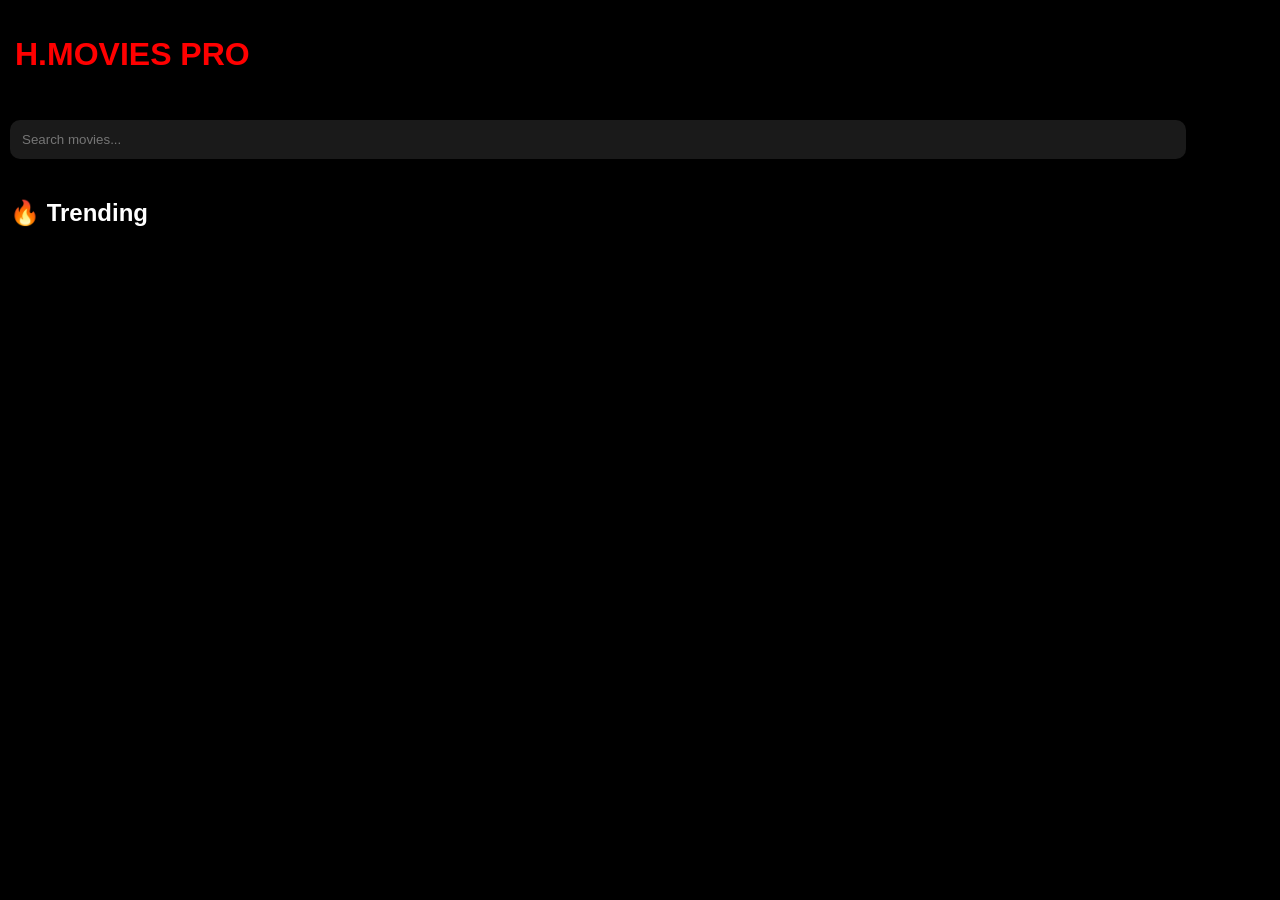
==== index.html @ cd788f1d "Update index.html" ====
<!DOCTYPE html>
<html lang="en">
<head>
<meta charset="UTF-8">
<meta name="viewport" content="width=device-width, initial-scale=1.0">
<title>H.MOVIES PRO</title>

<script async src="https://pagead2.googlesyndication.com/pagead/js/adsbygoogle.js?client=ca-pub-XXXXXXXX"
crossorigin="anonymous"></script>

<style>
body {
  margin:0;
  font-family: Arial, sans-serif;
  background:#000;
  color:#fff;
}

h1 {
  padding:15px;
  color: #ff0000;
}

.search {
  width:90%;
  margin:10px;
  padding:12px;
  border-radius:10px;
  border:none;
  background: #1a1a1a;
  color: #fff;
}

.grid {
  display:grid;
  grid-template-columns:repeat(2,1fr);
  gap:10px;
  padding:10px;
}

.movie {
  background:#111;
  border-radius:10px;
  overflow:hidden;
  text-align: center;
}

.movie img {
  width:100%;
  display: block;
  cursor: pointer;
}

.movie-title-box {
  background: #1a1a1a;
  padding: 8px 5px;
}

.movie h3 {
  margin: 0;
  font-size: 14px;
  white-space: nowrap;
  overflow: hidden;
  text-overflow: ellipsis;
}

.download-btn {
  background: #ff0000;
  color: white;
  border: none;
  width: 100%;
  padding: 12px;
  font-weight: bold;
  cursor: pointer;
  display: flex;
  align-items: center;
  justify-content: center;
}

.download-btn:active {
  background: #cc0000;
}
</style>

</head>
<body>

<h1>H.MOVIES PRO</h1>

<input class="search" placeholder="Search movies..." id="search">

<h2 style="padding:10px;">🔥 Trending</h2>

<div class="grid" id="movies"></div>

<script>

const API_KEY = "f409489a42d61f514484fa959f76fec7";
const IMG = "https://image.tmdb.org/t/p/w500";
const moviesDiv = document.getElementById("movies");
const searchInput = document.getElementById("search");

// Trending Movies
fetch(`https://api.themoviedb.org/3/trending/movie/day?api_key=${API_KEY}`)
.then(res => res.json())
.then(data => showMovies(data.results));

function showMovies(movies){
  moviesDiv.innerHTML = "";
  movies.forEach(movie => {
    const div = document.createElement("div");
    div.classList.add("movie");

    div.innerHTML = `
      <img src="${IMG + movie.poster_path}" onclick="openMovie(${movie.id})">
      <div class="movie-title-box">
        <h3>${movie.title}</h3>
      </div>
      <button class="download-btn" onclick="openBollyflix('${movie.title}')">
        📥 DOWNLOAD NOW
      </button>
    `;

    moviesDiv.appendChild(div);
  });
}

// Search
searchInput.addEventListener("keyup", () => {
  let q = searchInput.value;
  if(q.length > 2) {
    fetch(`https://api.themoviedb.org/3/search/movie?api_key=${API_KEY}&query=${q}`)
    .then(res => res.json())
    .then(data => showMovies(data.results));
  }
});

// Trailer
function openMovie(id){
  fetch(`https://api.themoviedb.org/3/movie/${id}/videos?api_key=${API_KEY}`)
  .then(res => res.json())
  .then(data => {
    let vid = data.results.find(v => v.type === "Trailer");
    if(vid){
      window.open(`https://www.youtube.com/watch?v=${vid.key}`);
    } else {
      alert("Trailer not available");
    }
  });
}

// 🔥 Bollyflix Direct Search Logic
function openBollyflix(title) {
  // Movie ka naam encode karke search query banayi
  const query = encodeURIComponent(title);
  
  // Bollyflix ka direct search link
  const bollyUrl = `https://bollyflix.law/?s=${query}`;
  
  window.open(bollyUrl, '_blank');
}

</script>

</body>
</html>
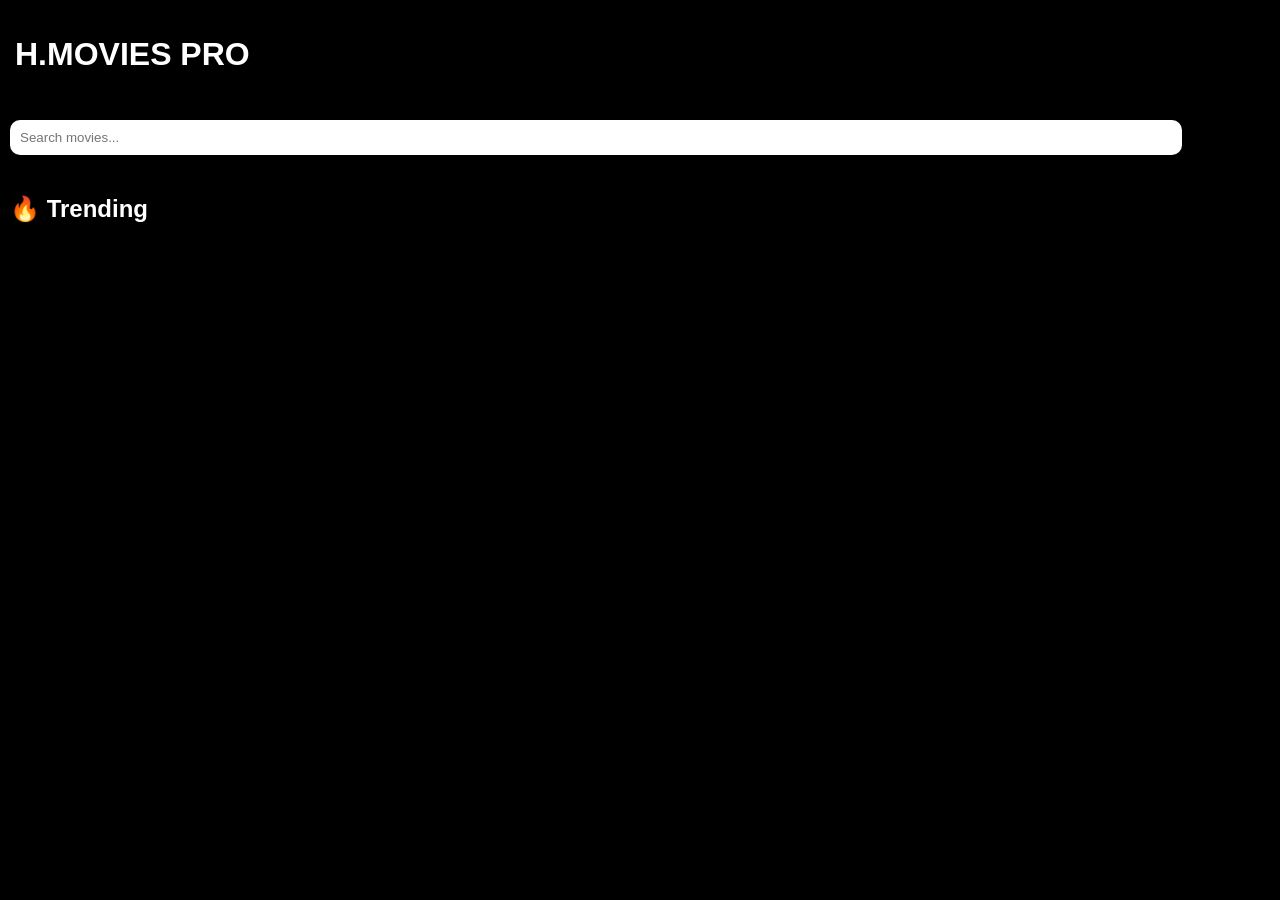
==== commit bc9e564d: "Update index.html" ====
--- a/index.html
+++ b/index.html
@@ -11,24 +11,21 @@
 <style>
 body {
   margin:0;
-  font-family: Arial, sans-serif;
+  font-family:Arial;
   background:#000;
   color:#fff;
 }
 
 h1 {
   padding:15px;
-  color: #ff0000;
 }
 
 .search {
   width:90%;
   margin:10px;
-  padding:12px;
+  padding:10px;
   border-radius:10px;
   border:none;
-  background: #1a1a1a;
-  color: #fff;
 }
 
 .grid {
@@ -42,43 +39,29 @@
   background:#111;
   border-radius:10px;
   overflow:hidden;
-  text-align: center;
+  cursor:pointer;
+  display: flex;
+  flex-direction: column;
 }
 
 .movie img {
   width:100%;
-  display: block;
-  cursor: pointer;
-}
-
-.movie-title-box {
-  background: #1a1a1a;
-  padding: 8px 5px;
 }
 
 .movie h3 {
-  margin: 0;
-  font-size: 14px;
-  white-space: nowrap;
-  overflow: hidden;
-  text-overflow: ellipsis;
+  padding:5px;
+  font-size:14px;
+  flex-grow: 1;
 }
 
 .download-btn {
   background: #ff0000;
   color: white;
   border: none;
-  width: 100%;
-  padding: 12px;
+  padding: 10px;
   font-weight: bold;
   cursor: pointer;
-  display: flex;
-  align-items: center;
-  justify-content: center;
-}
-
-.download-btn:active {
-  background: #cc0000;
+  border-radius: 0 0 10px 10px;
 }
 </style>
 
@@ -100,7 +83,7 @@
 const moviesDiv = document.getElementById("movies");
 const searchInput = document.getElementById("search");
 
-// Trending Movies
+// 🔥 Trending Load
 fetch(`https://api.themoviedb.org/3/trending/movie/day?api_key=${API_KEY}`)
 .then(res => res.json())
 .then(data => showMovies(data.results));
@@ -113,29 +96,23 @@
 
     div.innerHTML = `
       <img src="${IMG + movie.poster_path}" onclick="openMovie(${movie.id})">
-      <div class="movie-title-box">
-        <h3>${movie.title}</h3>
-      </div>
-      <button class="download-btn" onclick="openBollyflix('${movie.title}')">
-        📥 DOWNLOAD NOW
-      </button>
+      <h3>${movie.title}</h3>
+      <button class="download-btn" onclick="goToDownload('${movie.title}')">DOWNLOAD NOW</button>
     `;
 
     moviesDiv.appendChild(div);
   });
 }
 
-// Search
+// 🔍 Search
 searchInput.addEventListener("keyup", () => {
   let q = searchInput.value;
-  if(q.length > 2) {
-    fetch(`https://api.themoviedb.org/3/search/movie?api_key=${API_KEY}&query=${q}`)
-    .then(res => res.json())
-    .then(data => showMovies(data.results));
-  }
+  fetch(`https://api.themoviedb.org/3/search/movie?api_key=${API_KEY}&query=${q}`)
+  .then(res => res.json())
+  .then(data => showMovies(data.results));
 });
 
-// Trailer
+// 🎬 Trailer open
 function openMovie(id){
   fetch(`https://api.themoviedb.org/3/movie/${id}/videos?api_key=${API_KEY}`)
   .then(res => res.json())
@@ -149,15 +126,11 @@
   });
 }
 
-// 🔥 Bollyflix Direct Search Logic
-function openBollyflix(title) {
-  // Movie ka naam encode karke search query banayi
-  const query = encodeURIComponent(title);
-  
-  // Bollyflix ka direct search link
-  const bollyUrl = `https://bollyflix.law/?s=${query}`;
-  
-  window.open(bollyUrl, '_blank');
+// 📥 Bollyflix.moda Search Link
+function goToDownload(title) {
+  // Movie title ko search ke liye link banana
+  const searchUrl = `https://bollyflix.moda/?s=${encodeURIComponent(title)}`;
+  window.open(searchUrl, '_blank');
 }
 
 </script>
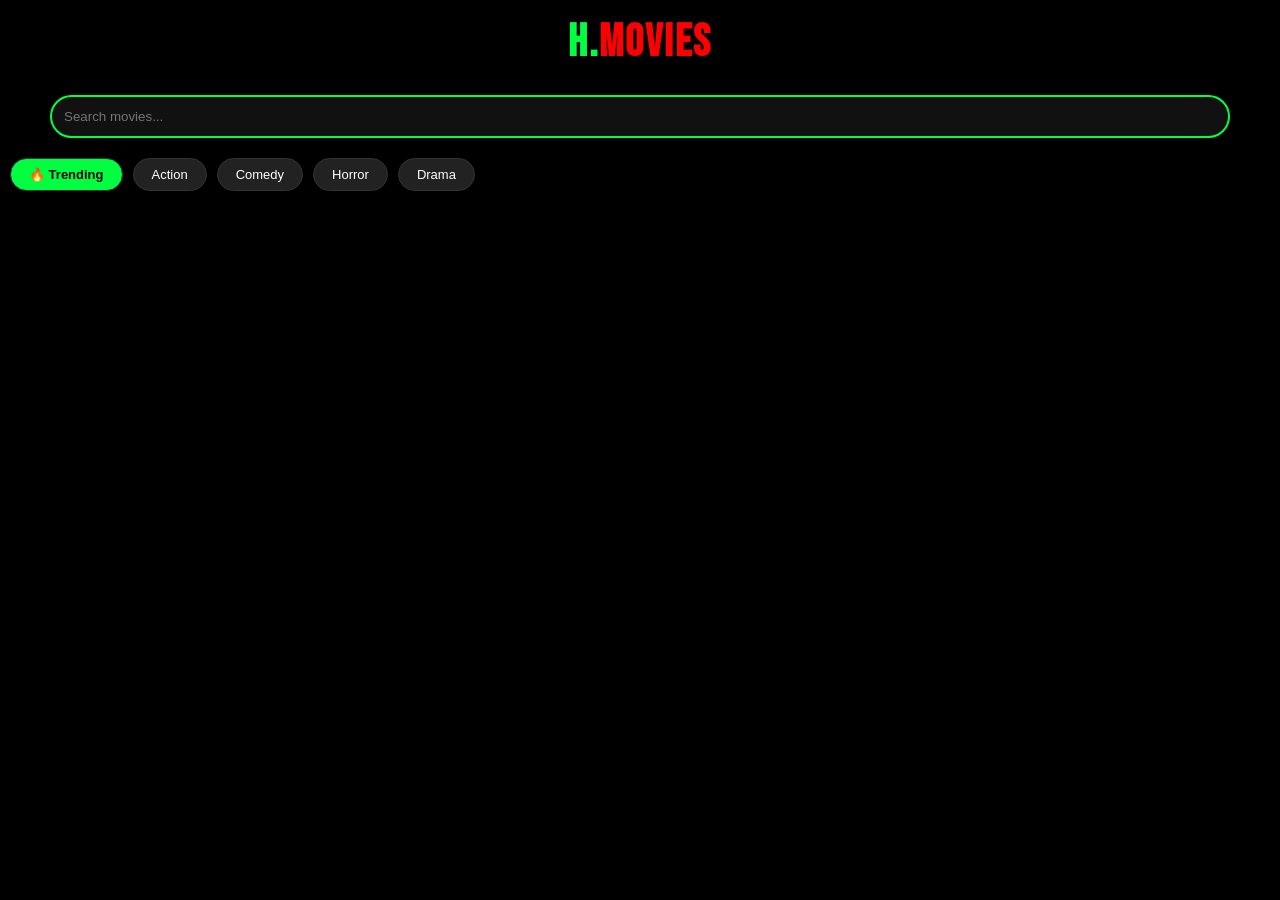
==== commit 839d459c: "Update index.html" ====
--- a/index.html
+++ b/index.html
@@ -3,76 +3,127 @@
 <head>
 <meta charset="UTF-8">
 <meta name="viewport" content="width=device-width, initial-scale=1.0">
-<title>H.MOVIES PRO</title>
-
-<script async src="https://pagead2.googlesyndication.com/pagead/js/adsbygoogle.js?client=ca-pub-XXXXXXXX"
-crossorigin="anonymous"></script>
+<title>H.MOVIES</title>
+
+<link href="https://fonts.googleapis.com/css2?family=Bebas+Neue&family=Poppins:wght@400;600&display=swap" rel="stylesheet">
 
 <style>
 body {
   margin:0;
-  font-family:Arial;
+  font-family: 'Poppins', sans-serif;
   background:#000;
   color:#fff;
 }
 
-h1 {
-  padding:15px;
-}
+/* Stylish Header */
+.header-title {
+  padding: 15px;
+  font-family: 'Bebas Neue', cursive;
+  font-size: 45px;
+  letter-spacing: 2px;
+  text-align: center;
+  margin: 0;
+}
+.header-title span.h { color: #00ff41; } /* Green */
+.header-title span.m { color: #ff0000; } /* Red */
 
 .search {
   width:90%;
-  margin:10px;
-  padding:10px;
-  border-radius:10px;
-  border:none;
+  margin:10px auto;
+  display: block;
+  padding:12px;
+  border-radius:25px;
+  border: 2px solid #00ff41;
+  background: #111;
+  color: #fff;
+  outline: none;
+}
+
+/* Category Buttons */
+.categories {
+  display: flex;
+  overflow-x: auto;
+  padding: 10px;
+  gap: 10px;
+  scrollbar-width: none;
+}
+.categories::-webkit-scrollbar { display: none; }
+
+.cat-btn {
+  background: #222;
+  color: #fff;
+  border: 1px solid #333;
+  padding: 8px 18px;
+  border-radius: 20px;
+  white-space: nowrap;
+  cursor: pointer;
+  font-size: 13px;
+}
+.cat-btn.active {
+  background: #00ff41;
+  color: #000;
+  font-weight: bold;
 }
 
 .grid {
   display:grid;
   grid-template-columns:repeat(2,1fr);
-  gap:10px;
+  gap:12px;
   padding:10px;
 }
 
 .movie {
   background:#111;
-  border-radius:10px;
+  border-radius:12px;
   overflow:hidden;
-  cursor:pointer;
+  border: 1px solid #222;
   display: flex;
   flex-direction: column;
 }
 
 .movie img {
   width:100%;
+  cursor: pointer;
 }
 
 .movie h3 {
-  padding:5px;
-  font-size:14px;
+  padding:8px;
+  font-size:13px;
+  margin: 0;
   flex-grow: 1;
+  text-align: center;
 }
 
 .download-btn {
   background: #ff0000;
   color: white;
   border: none;
-  padding: 10px;
+  padding: 12px;
   font-weight: bold;
   cursor: pointer;
-  border-radius: 0 0 10px 10px;
+  text-transform: uppercase;
+  font-size: 11px;
+}
+
+.download-btn:active {
+  background: #b30000;
 }
 </style>
 
 </head>
 <body>
 
-<h1>H.MOVIES PRO</h1>
+<h1 class="header-title"><span class="h">H.</span><span class="m">MOVIES</span></h1>
 
 <input class="search" placeholder="Search movies..." id="search">
 
-<h2 style="padding:10px;">🔥 Trending</h2>
+<div class="categories">
+  <button class="cat-btn active" onclick="loadMovies('trending')">🔥 Trending</button>
+  <button class="cat-btn" onclick="loadByCategory(28, this)">Action</button>
+  <button class="cat-btn" onclick="loadByCategory(35, this)">Comedy</button>
+  <button class="cat-btn" onclick="loadByCategory(27, this)">Horror</button>
+  <button class="cat-btn" onclick="loadByCategory(18, this)">Drama</button>
+</div>
 
 <div class="grid" id="movies"></div>
 
@@ -83,10 +134,24 @@
 const moviesDiv = document.getElementById("movies");
 const searchInput = document.getElementById("search");
 
-// 🔥 Trending Load
-fetch(`https://api.themoviedb.org/3/trending/movie/day?api_key=${API_KEY}`)
-.then(res => res.json())
-.then(data => showMovies(data.results));
+// Initial Load
+loadMovies('trending');
+
+function loadMovies(type) {
+  fetch(`https://api.themoviedb.org/3/trending/movie/day?api_key=${API_KEY}`)
+  .then(res => res.json())
+  .then(data => showMovies(data.results));
+}
+
+function loadByCategory(genreId, btn) {
+  // Update button UI
+  document.querySelectorAll('.cat-btn').forEach(b => b.classList.remove('active'));
+  btn.classList.add('active');
+
+  fetch(`https://api.themoviedb.org/3/discover/movie?api_key=${API_KEY}&with_genres=${genreId}`)
+  .then(res => res.json())
+  .then(data => showMovies(data.results));
+}
 
 function showMovies(movies){
   moviesDiv.innerHTML = "";
@@ -97,40 +162,36 @@
     div.innerHTML = `
       <img src="${IMG + movie.poster_path}" onclick="openMovie(${movie.id})">
       <h3>${movie.title}</h3>
-      <button class="download-btn" onclick="goToDownload('${movie.title}')">DOWNLOAD NOW</button>
+      <button class="download-btn" onclick="goToDownload('${movie.title}')">📥 DOWNLOAD NOW</button>
     `;
-
     moviesDiv.appendChild(div);
   });
 }
 
-// 🔍 Search
+// Search
 searchInput.addEventListener("keyup", () => {
   let q = searchInput.value;
-  fetch(`https://api.themoviedb.org/3/search/movie?api_key=${API_KEY}&query=${q}`)
-  .then(res => res.json())
-  .then(data => showMovies(data.results));
+  if(q.length > 2) {
+    fetch(`https://api.themoviedb.org/3/search/movie?api_key=${API_KEY}&query=${q}`)
+    .then(res => res.json())
+    .then(data => showMovies(data.results));
+  }
 });
 
-// 🎬 Trailer open
 function openMovie(id){
   fetch(`https://api.themoviedb.org/3/movie/${id}/videos?api_key=${API_KEY}`)
   .then(res => res.json())
   .then(data => {
     let vid = data.results.find(v => v.type === "Trailer");
-    if(vid){
-      window.open(`https://www.youtube.com/watch?v=${vid.key}`);
-    } else {
-      alert("Trailer not available");
-    }
+    if(vid) window.open(`https://www.youtube.com/watch?v=${vid.key}`);
+    else alert("Trailer not available");
   });
 }
 
-// 📥 Bollyflix.moda Search Link
 function goToDownload(title) {
-  // Movie title ko search ke liye link banana
-  const searchUrl = `https://bollyflix.moda/?s=${encodeURIComponent(title)}`;
-  window.open(searchUrl, '_blank');
+  const query = encodeURIComponent(title);
+  const targetUrl = `https://new7.hdhub4u.fo/?s=${query}`;
+  window.open(targetUrl, '_blank');
 }
 
 </script>
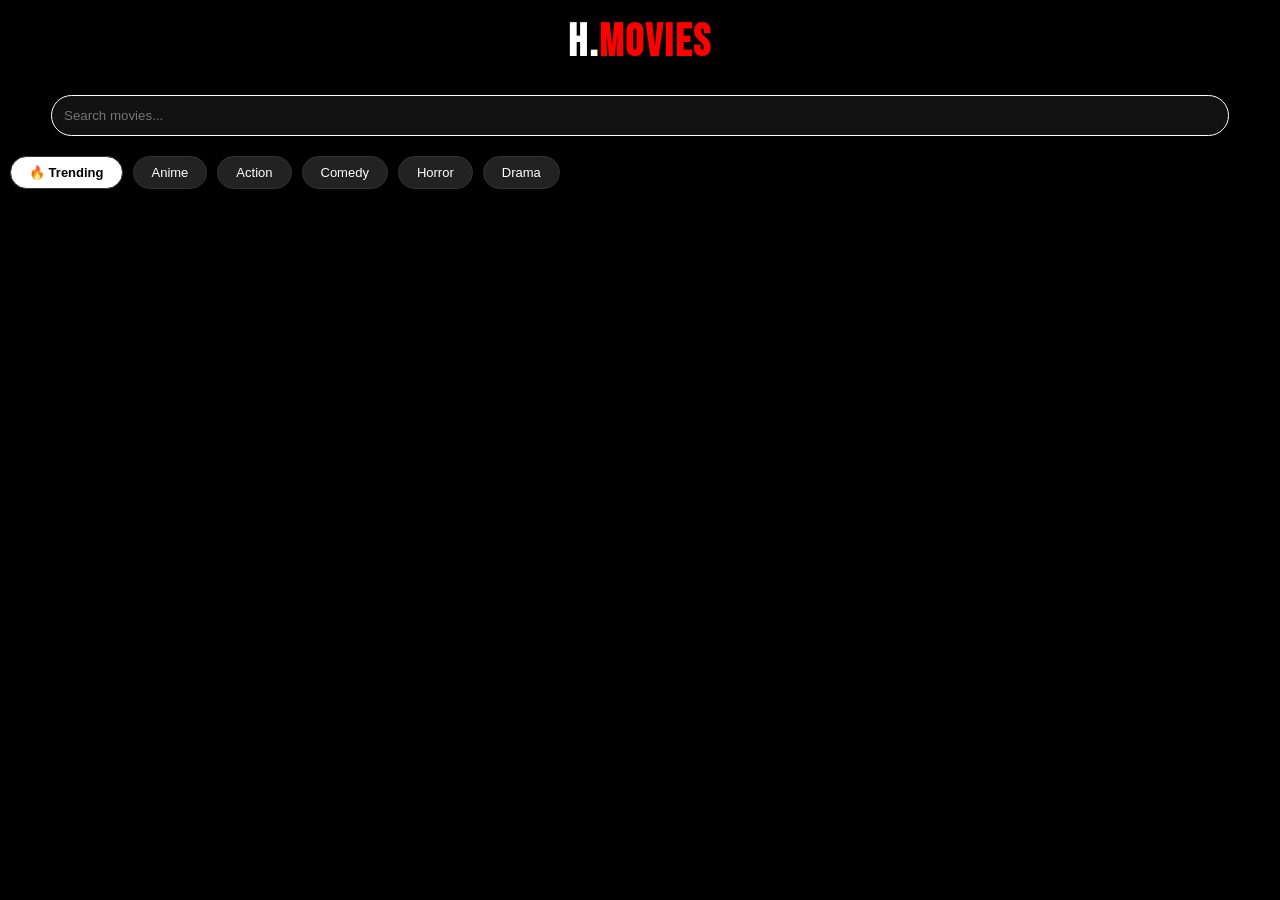
==== commit 31b09864: "Update index.html" ====
--- a/index.html
+++ b/index.html
@@ -24,7 +24,7 @@
   text-align: center;
   margin: 0;
 }
-.header-title span.h { color: #00ff41; } /* Green */
+.header-title span.h { color: #ffffff; } /* White */
 .header-title span.m { color: #ff0000; } /* Red */
 
 .search {
@@ -33,7 +33,7 @@
   display: block;
   padding:12px;
   border-radius:25px;
-  border: 2px solid #00ff41;
+  border: 1px solid #ffffff; /* White Border */
   background: #111;
   color: #fff;
   outline: none;
@@ -58,9 +58,10 @@
   white-space: nowrap;
   cursor: pointer;
   font-size: 13px;
+  transition: 0.3s;
 }
 .cat-btn.active {
-  background: #00ff41;
+  background: #ffffff; /* White active */
   color: #000;
   font-weight: bold;
 }
@@ -118,8 +119,8 @@
 <input class="search" placeholder="Search movies..." id="search">
 
 <div class="categories">
-  <button class="cat-btn active" onclick="loadMovies('trending')">🔥 Trending</button>
-  <button class="cat-btn" onclick="loadByCategory(28, this)">Action</button>
+  <button class="cat-btn active" onclick="loadMovies('trending', this)">🔥 Trending</button>
+  <button class="cat-btn" onclick="loadByCategory(16, this)">Anime</button> <button class="cat-btn" onclick="loadByCategory(28, this)">Action</button>
   <button class="cat-btn" onclick="loadByCategory(35, this)">Comedy</button>
   <button class="cat-btn" onclick="loadByCategory(27, this)">Horror</button>
   <button class="cat-btn" onclick="loadByCategory(18, this)">Drama</button>
@@ -135,16 +136,19 @@
 const searchInput = document.getElementById("search");
 
 // Initial Load
-loadMovies('trending');
-
-function loadMovies(type) {
+loadMovies('trending', document.querySelector('.cat-btn'));
+
+function loadMovies(type, btn) {
+  if(btn) {
+    document.querySelectorAll('.cat-btn').forEach(b => b.classList.remove('active'));
+    btn.classList.add('active');
+  }
   fetch(`https://api.themoviedb.org/3/trending/movie/day?api_key=${API_KEY}`)
   .then(res => res.json())
   .then(data => showMovies(data.results));
 }
 
 function loadByCategory(genreId, btn) {
-  // Update button UI
   document.querySelectorAll('.cat-btn').forEach(b => b.classList.remove('active'));
   btn.classList.add('active');
 
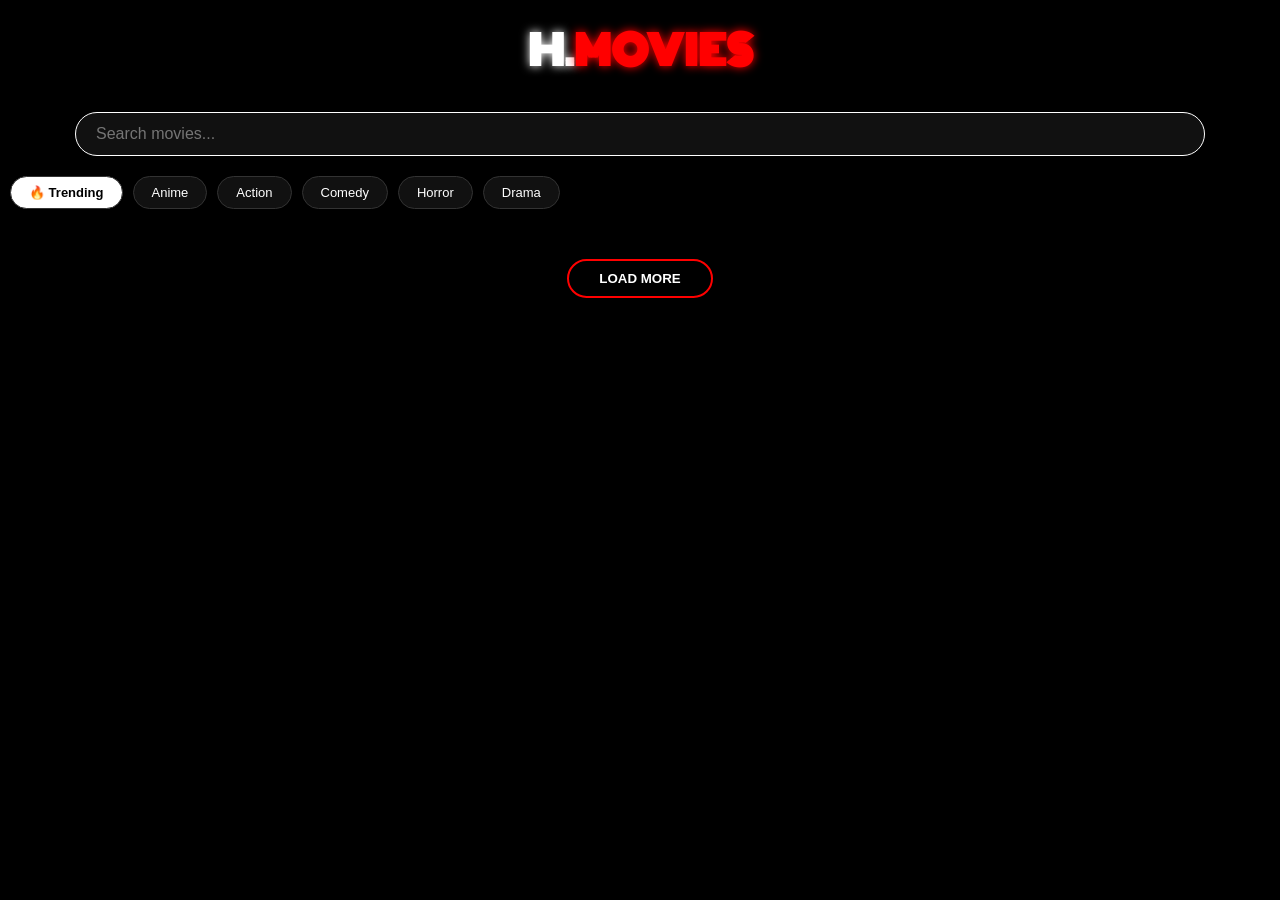
==== commit 3f4ee1fe: "Update index.html" ====
--- a/index.html
+++ b/index.html
@@ -5,7 +5,7 @@
 <meta name="viewport" content="width=device-width, initial-scale=1.0">
 <title>H.MOVIES</title>
 
-<link href="https://fonts.googleapis.com/css2?family=Bebas+Neue&family=Poppins:wght@400;600&display=swap" rel="stylesheet">
+<link href="https://fonts.googleapis.com/css2?family=Monoton&family=Poppins:wght@400;600&display=swap" rel="stylesheet">
 
 <style>
 body {
@@ -15,28 +15,29 @@
   color:#fff;
 }
 
-/* Stylish Header */
+/* Stylish Neon Header */
 .header-title {
-  padding: 15px;
-  font-family: 'Bebas Neue', cursive;
-  font-size: 45px;
-  letter-spacing: 2px;
+  padding: 20px 10px;
+  font-family: 'Monoton', cursive;
+  font-size: 40px;
   text-align: center;
   margin: 0;
-}
-.header-title span.h { color: #ffffff; } /* White */
-.header-title span.m { color: #ff0000; } /* Red */
+  text-transform: uppercase;
+}
+.header-title span.h { color: #ffffff; text-shadow: 0 0 10px #fff; } 
+.header-title span.m { color: #ff0000; text-shadow: 0 0 10px #ff0000; }
 
 .search {
-  width:90%;
+  width:85%;
   margin:10px auto;
   display: block;
-  padding:12px;
-  border-radius:25px;
-  border: 1px solid #ffffff; /* White Border */
+  padding:12px 20px;
+  border-radius:30px;
+  border: 1px solid #ffffff;
   background: #111;
   color: #fff;
   outline: none;
+  font-size: 16px;
 }
 
 /* Category Buttons */
@@ -50,7 +51,7 @@
 .categories::-webkit-scrollbar { display: none; }
 
 .cat-btn {
-  background: #222;
+  background: #111;
   color: #fff;
   border: 1px solid #333;
   padding: 8px 18px;
@@ -61,7 +62,7 @@
   transition: 0.3s;
 }
 .cat-btn.active {
-  background: #ffffff; /* White active */
+  background: #ffffff;
   color: #000;
   font-weight: bold;
 }
@@ -93,6 +94,7 @@
   margin: 0;
   flex-grow: 1;
   text-align: center;
+  font-weight: 400;
 }
 
 .download-btn {
@@ -102,12 +104,26 @@
   padding: 12px;
   font-weight: bold;
   cursor: pointer;
-  text-transform: uppercase;
   font-size: 11px;
 }
 
-.download-btn:active {
-  background: #b30000;
+/* Load More Button */
+.load-more-container {
+  text-align: center;
+  padding: 20px;
+}
+.load-more-btn {
+  background: transparent;
+  color: #fff;
+  border: 2px solid #ff0000;
+  padding: 10px 30px;
+  border-radius: 25px;
+  font-weight: bold;
+  cursor: pointer;
+  transition: 0.3s;
+}
+.load-more-btn:hover {
+  background: #ff0000;
 }
 </style>
 
@@ -119,8 +135,9 @@
 <input class="search" placeholder="Search movies..." id="search">
 
 <div class="categories">
-  <button class="cat-btn active" onclick="loadMovies('trending', this)">🔥 Trending</button>
-  <button class="cat-btn" onclick="loadByCategory(16, this)">Anime</button> <button class="cat-btn" onclick="loadByCategory(28, this)">Action</button>
+  <button class="cat-btn active" id="btn-trending" onclick="loadMovies('trending', this)">🔥 Trending</button>
+  <button class="cat-btn" onclick="loadByCategory(16, this)">Anime</button>
+  <button class="cat-btn" onclick="loadByCategory(28, this)">Action</button>
   <button class="cat-btn" onclick="loadByCategory(35, this)">Comedy</button>
   <button class="cat-btn" onclick="loadByCategory(27, this)">Horror</button>
   <button class="cat-btn" onclick="loadByCategory(18, this)">Drama</button>
@@ -128,6 +145,10 @@
 
 <div class="grid" id="movies"></div>
 
+<div class="load-more-container">
+  <button class="load-more-btn" id="loadMore" onclick="loadMoreMovies()">LOAD MORE</button>
+</div>
+
 <script>
 
 const API_KEY = "f409489a42d61f514484fa959f76fec7";
@@ -135,31 +156,56 @@
 const moviesDiv = document.getElementById("movies");
 const searchInput = document.getElementById("search");
 
+let currentPage = 1;
+let currentGenre = null;
+let isSearch = false;
+
 // Initial Load
-loadMovies('trending', document.querySelector('.cat-btn'));
+loadMovies('trending');
 
 function loadMovies(type, btn) {
-  if(btn) {
-    document.querySelectorAll('.cat-btn').forEach(b => b.classList.remove('active'));
-    btn.classList.add('active');
+  currentPage = 1;
+  currentGenre = null;
+  isSearch = false;
+  if(btn) updateActiveBtn(btn);
+  
+  fetchMovies(`https://api.themoviedb.org/3/trending/movie/day?api_key=${API_KEY}&page=${currentPage}`, true);
+}
+
+function loadByCategory(genreId, btn) {
+  currentPage = 1;
+  currentGenre = genreId;
+  isSearch = false;
+  updateActiveBtn(btn);
+
+  fetchMovies(`https://api.themoviedb.org/3/discover/movie?api_key=${API_KEY}&with_genres=${genreId}&page=${currentPage}`, true);
+}
+
+function loadMoreMovies() {
+  currentPage++;
+  let url = currentGenre 
+    ? `https://api.themoviedb.org/3/discover/movie?api_key=${API_KEY}&with_genres=${currentGenre}&page=${currentPage}`
+    : `https://api.themoviedb.org/3/trending/movie/day?api_key=${API_KEY}&page=${currentPage}`;
+    
+  if(isSearch) {
+    url = `https://api.themoviedb.org/3/search/movie?api_key=${API_KEY}&query=${searchInput.value}&page=${currentPage}`;
   }
-  fetch(`https://api.themoviedb.org/3/trending/movie/day?api_key=${API_KEY}`)
+
+  fetchMovies(url, false);
+}
+
+function fetchMovies(url, clearGrid) {
+  fetch(url)
   .then(res => res.json())
-  .then(data => showMovies(data.results));
-}
-
-function loadByCategory(genreId, btn) {
-  document.querySelectorAll('.cat-btn').forEach(b => b.classList.remove('active'));
-  btn.classList.add('active');
-
-  fetch(`https://api.themoviedb.org/3/discover/movie?api_key=${API_KEY}&with_genres=${genreId}`)
-  .then(res => res.json())
-  .then(data => showMovies(data.results));
+  .then(data => {
+    if(clearGrid) moviesDiv.innerHTML = "";
+    showMovies(data.results);
+  });
 }
 
 function showMovies(movies){
-  moviesDiv.innerHTML = "";
   movies.forEach(movie => {
+    if(!movie.poster_path) return;
     const div = document.createElement("div");
     div.classList.add("movie");
 
@@ -172,13 +218,18 @@
   });
 }
 
+function updateActiveBtn(btn) {
+  document.querySelectorAll('.cat-btn').forEach(b => b.classList.remove('active'));
+  btn.classList.add('active');
+}
+
 // Search
 searchInput.addEventListener("keyup", () => {
   let q = searchInput.value;
   if(q.length > 2) {
-    fetch(`https://api.themoviedb.org/3/search/movie?api_key=${API_KEY}&query=${q}`)
-    .then(res => res.json())
-    .then(data => showMovies(data.results));
+    isSearch = true;
+    currentPage = 1;
+    fetchMovies(`https://api.themoviedb.org/3/search/movie?api_key=${API_KEY}&query=${q}&page=${currentPage}`, true);
   }
 });
 
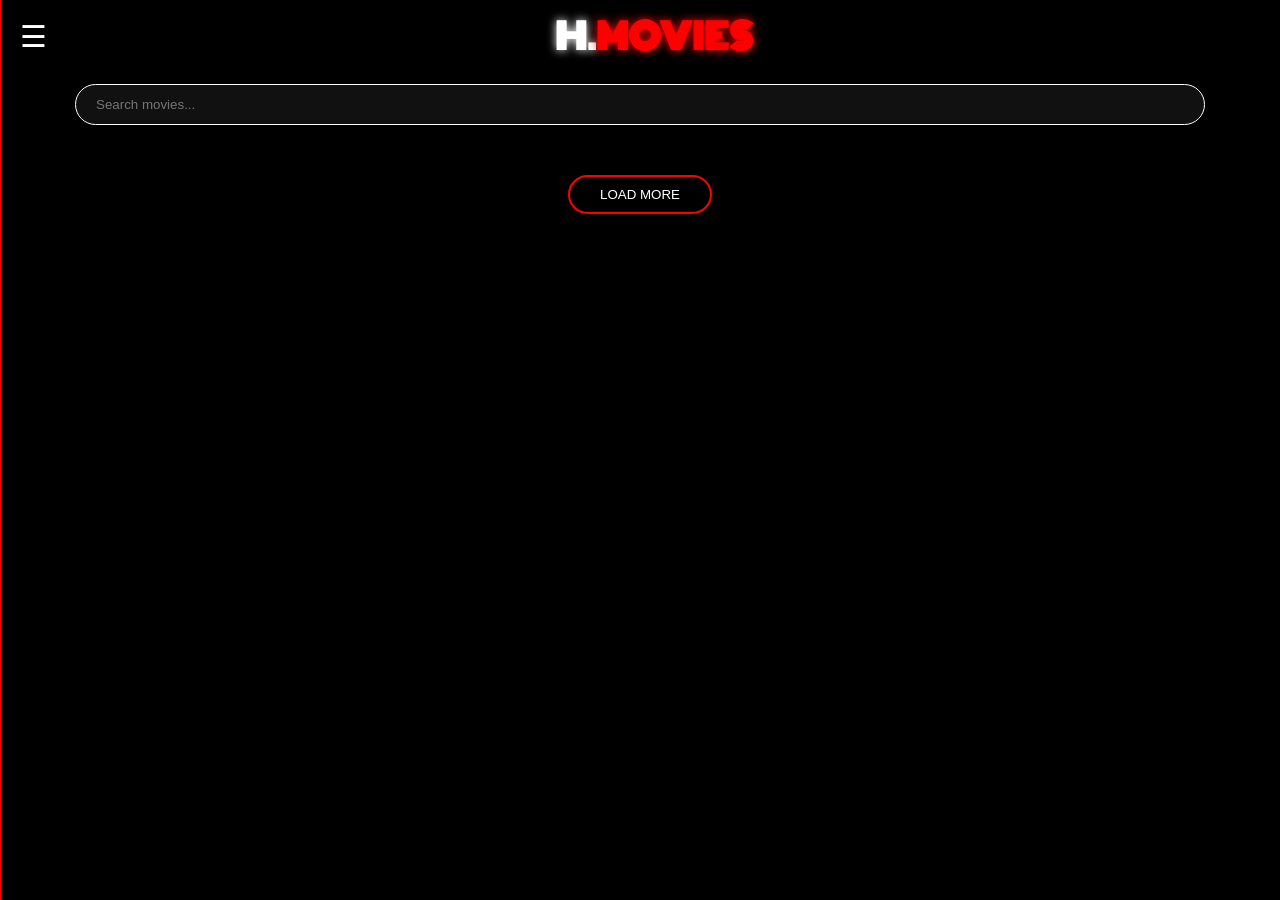
==== commit 0aa4f4cb: "Update index.html" ====
--- a/index.html
+++ b/index.html
@@ -13,13 +13,27 @@
   font-family: 'Poppins', sans-serif;
   background:#000;
   color:#fff;
-}
-
-/* Stylish Neon Header */
+  overflow-x: hidden;
+}
+
+/* Header & Menu Icon */
+.top-bar {
+  display: flex;
+  align-items: center;
+  padding: 10px 20px;
+  position: relative;
+}
+
+.menu-icon {
+  font-size: 30px;
+  cursor: pointer;
+  z-index: 1001;
+}
+
 .header-title {
-  padding: 20px 10px;
+  flex-grow: 1;
   font-family: 'Monoton', cursive;
-  font-size: 40px;
+  font-size: 35px;
   text-align: center;
   margin: 0;
   text-transform: uppercase;
@@ -27,6 +41,45 @@
 .header-title span.h { color: #ffffff; text-shadow: 0 0 10px #fff; } 
 .header-title span.m { color: #ff0000; text-shadow: 0 0 10px #ff0000; }
 
+/* Side Navigation Drawer */
+.sidebar {
+  height: 100%;
+  width: 0;
+  position: fixed;
+  z-index: 1000;
+  top: 0;
+  left: 0;
+  background-color: #111;
+  overflow-x: hidden;
+  transition: 0.5s;
+  padding-top: 80px;
+  border-right: 1px solid #ff0000;
+}
+
+.sidebar a {
+  padding: 15px 25px;
+  text-decoration: none;
+  font-size: 18px;
+  color: #fff;
+  display: block;
+  transition: 0.3s;
+  border-bottom: 1px solid #222;
+}
+
+.sidebar a:hover {
+  background: #ff0000;
+  color: white;
+}
+
+.sidebar .close-btn {
+  position: absolute;
+  top: 20px;
+  right: 25px;
+  font-size: 36px;
+  cursor: pointer;
+}
+
+/* Main Content Styles */
 .search {
   width:85%;
   margin:10px auto;
@@ -37,34 +90,6 @@
   background: #111;
   color: #fff;
   outline: none;
-  font-size: 16px;
-}
-
-/* Category Buttons */
-.categories {
-  display: flex;
-  overflow-x: auto;
-  padding: 10px;
-  gap: 10px;
-  scrollbar-width: none;
-}
-.categories::-webkit-scrollbar { display: none; }
-
-.cat-btn {
-  background: #111;
-  color: #fff;
-  border: 1px solid #333;
-  padding: 8px 18px;
-  border-radius: 20px;
-  white-space: nowrap;
-  cursor: pointer;
-  font-size: 13px;
-  transition: 0.3s;
-}
-.cat-btn.active {
-  background: #ffffff;
-  color: #000;
-  font-weight: bold;
 }
 
 .grid {
@@ -83,19 +108,8 @@
   flex-direction: column;
 }
 
-.movie img {
-  width:100%;
-  cursor: pointer;
-}
-
-.movie h3 {
-  padding:8px;
-  font-size:13px;
-  margin: 0;
-  flex-grow: 1;
-  text-align: center;
-  font-weight: 400;
-}
+.movie img { width:100%; cursor: pointer; }
+.movie h3 { padding:8px; font-size:13px; margin: 0; text-align: center; flex-grow: 1; }
 
 .download-btn {
   background: #ff0000;
@@ -107,50 +121,45 @@
   font-size: 11px;
 }
 
-/* Load More Button */
-.load-more-container {
-  text-align: center;
-  padding: 20px;
-}
+.load-more-container { text-align: center; padding: 20px; }
 .load-more-btn {
   background: transparent;
   color: #fff;
   border: 2px solid #ff0000;
   padding: 10px 30px;
   border-radius: 25px;
-  font-weight: bold;
-  cursor: pointer;
-  transition: 0.3s;
-}
-.load-more-btn:hover {
-  background: #ff0000;
+  cursor: pointer;
 }
 </style>
 
 </head>
 <body>
 
-<h1 class="header-title"><span class="h">H.</span><span class="m">MOVIES</span></h1>
+<div id="mySidebar" class="sidebar">
+  <span class="close-btn" onclick="closeNav()">&times;</span>
+  <a href="#" onclick="loadMovies('trending'); closeNav()">🔥 Trending</a>
+  <a href="#" onclick="loadByCategory(16); closeNav()">Anime</a>
+  <a href="#" onclick="loadByCategory(28); closeNav()">Action</a>
+  <a href="#" onclick="loadByCategory(35); closeNav()">Comedy</a>
+  <a href="#" onclick="loadByCategory(27); closeNav()">Horror</a>
+  <a href="#" onclick="loadByCategory(18); closeNav()">Drama</a>
+  <a href="#" onclick="loadByCategory(878); closeNav()">Sci-Fi</a>
+</div>
+
+<div class="top-bar">
+  <div class="menu-icon" onclick="openNav()">&#9776;</div>
+  <h1 class="header-title"><span class="h">H.</span><span class="m">MOVIES</span></h1>
+</div>
 
 <input class="search" placeholder="Search movies..." id="search">
 
-<div class="categories">
-  <button class="cat-btn active" id="btn-trending" onclick="loadMovies('trending', this)">🔥 Trending</button>
-  <button class="cat-btn" onclick="loadByCategory(16, this)">Anime</button>
-  <button class="cat-btn" onclick="loadByCategory(28, this)">Action</button>
-  <button class="cat-btn" onclick="loadByCategory(35, this)">Comedy</button>
-  <button class="cat-btn" onclick="loadByCategory(27, this)">Horror</button>
-  <button class="cat-btn" onclick="loadByCategory(18, this)">Drama</button>
+<div class="grid" id="movies"></div>
+
+<div class="load-more-container">
+  <button class="load-more-btn" onclick="loadMoreMovies()">LOAD MORE</button>
 </div>
 
-<div class="grid" id="movies"></div>
-
-<div class="load-more-container">
-  <button class="load-more-btn" id="loadMore" onclick="loadMoreMovies()">LOAD MORE</button>
-</div>
-
 <script>
-
 const API_KEY = "f409489a42d61f514484fa959f76fec7";
 const IMG = "https://image.tmdb.org/t/p/w500";
 const moviesDiv = document.getElementById("movies");
@@ -160,24 +169,20 @@
 let currentGenre = null;
 let isSearch = false;
 
+// Sidebar Controls
+function openNav() { document.getElementById("mySidebar").style.width = "250px"; }
+function closeNav() { document.getElementById("mySidebar").style.width = "0"; }
+
 // Initial Load
 loadMovies('trending');
 
-function loadMovies(type, btn) {
-  currentPage = 1;
-  currentGenre = null;
-  isSearch = false;
-  if(btn) updateActiveBtn(btn);
-  
+function loadMovies(type) {
+  currentPage = 1; currentGenre = null; isSearch = false;
   fetchMovies(`https://api.themoviedb.org/3/trending/movie/day?api_key=${API_KEY}&page=${currentPage}`, true);
 }
 
-function loadByCategory(genreId, btn) {
-  currentPage = 1;
-  currentGenre = genreId;
-  isSearch = false;
-  updateActiveBtn(btn);
-
+function loadByCategory(genreId) {
+  currentPage = 1; currentGenre = genreId; isSearch = false;
   fetchMovies(`https://api.themoviedb.org/3/discover/movie?api_key=${API_KEY}&with_genres=${genreId}&page=${currentPage}`, true);
 }
 
@@ -186,18 +191,12 @@
   let url = currentGenre 
     ? `https://api.themoviedb.org/3/discover/movie?api_key=${API_KEY}&with_genres=${currentGenre}&page=${currentPage}`
     : `https://api.themoviedb.org/3/trending/movie/day?api_key=${API_KEY}&page=${currentPage}`;
-    
-  if(isSearch) {
-    url = `https://api.themoviedb.org/3/search/movie?api_key=${API_KEY}&query=${searchInput.value}&page=${currentPage}`;
-  }
-
+  if(isSearch) url = `https://api.themoviedb.org/3/search/movie?api_key=${API_KEY}&query=${searchInput.value}&page=${currentPage}`;
   fetchMovies(url, false);
 }
 
 function fetchMovies(url, clearGrid) {
-  fetch(url)
-  .then(res => res.json())
-  .then(data => {
+  fetch(url).then(res => res.json()).then(data => {
     if(clearGrid) moviesDiv.innerHTML = "";
     showMovies(data.results);
   });
@@ -208,7 +207,6 @@
     if(!movie.poster_path) return;
     const div = document.createElement("div");
     div.classList.add("movie");
-
     div.innerHTML = `
       <img src="${IMG + movie.poster_path}" onclick="openMovie(${movie.id})">
       <h3>${movie.title}</h3>
@@ -218,25 +216,17 @@
   });
 }
 
-function updateActiveBtn(btn) {
-  document.querySelectorAll('.cat-btn').forEach(b => b.classList.remove('active'));
-  btn.classList.add('active');
-}
-
-// Search
 searchInput.addEventListener("keyup", () => {
   let q = searchInput.value;
   if(q.length > 2) {
-    isSearch = true;
-    currentPage = 1;
+    isSearch = true; currentPage = 1;
     fetchMovies(`https://api.themoviedb.org/3/search/movie?api_key=${API_KEY}&query=${q}&page=${currentPage}`, true);
   }
 });
 
 function openMovie(id){
   fetch(`https://api.themoviedb.org/3/movie/${id}/videos?api_key=${API_KEY}`)
-  .then(res => res.json())
-  .then(data => {
+  .then(res => res.json()).then(data => {
     let vid = data.results.find(v => v.type === "Trailer");
     if(vid) window.open(`https://www.youtube.com/watch?v=${vid.key}`);
     else alert("Trailer not available");
@@ -245,10 +235,8 @@
 
 function goToDownload(title) {
   const query = encodeURIComponent(title);
-  const targetUrl = `https://new7.hdhub4u.fo/?s=${query}`;
-  window.open(targetUrl, '_blank');
-}
-
+  window.open(`https://new7.hdhub4u.fo/?s=${query}`, '_blank');
+}
 </script>
 
 </body>
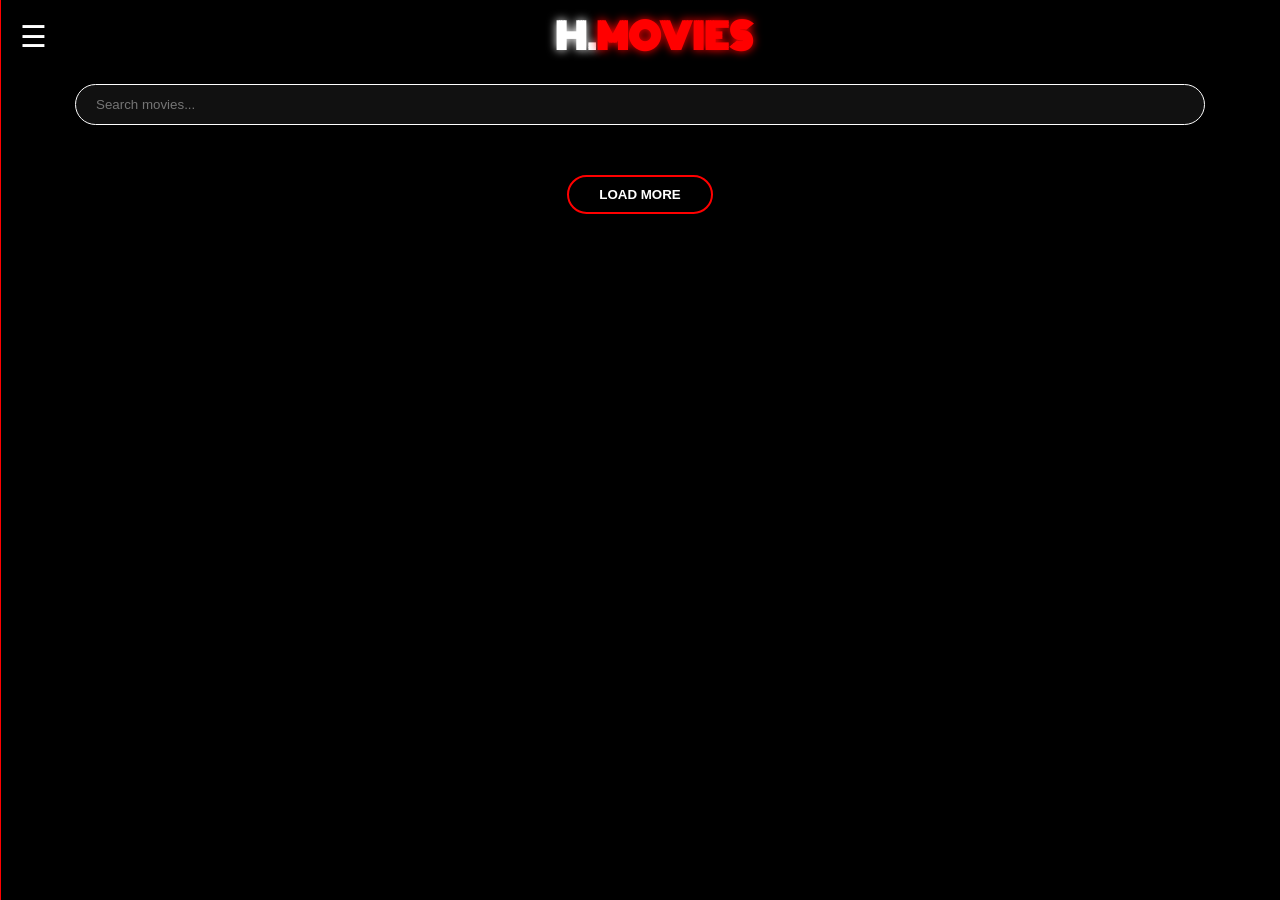
==== commit 6cee4e02: "Update index.html" ====
--- a/index.html
+++ b/index.html
@@ -21,14 +21,9 @@
   display: flex;
   align-items: center;
   padding: 10px 20px;
-  position: relative;
-}
-
-.menu-icon {
-  font-size: 30px;
-  cursor: pointer;
-  z-index: 1001;
-}
+}
+
+.menu-icon { font-size: 30px; cursor: pointer; z-index: 1001; }
 
 .header-title {
   flex-grow: 1;
@@ -41,95 +36,63 @@
 .header-title span.h { color: #ffffff; text-shadow: 0 0 10px #fff; } 
 .header-title span.m { color: #ff0000; text-shadow: 0 0 10px #ff0000; }
 
-/* Side Navigation Drawer */
+/* Sidebar */
 .sidebar {
-  height: 100%;
-  width: 0;
-  position: fixed;
-  z-index: 1000;
-  top: 0;
-  left: 0;
-  background-color: #111;
-  overflow-x: hidden;
-  transition: 0.5s;
-  padding-top: 80px;
-  border-right: 1px solid #ff0000;
-}
-
-.sidebar a {
-  padding: 15px 25px;
-  text-decoration: none;
-  font-size: 18px;
-  color: #fff;
-  display: block;
-  transition: 0.3s;
-  border-bottom: 1px solid #222;
-}
-
-.sidebar a:hover {
-  background: #ff0000;
-  color: white;
-}
-
-.sidebar .close-btn {
-  position: absolute;
-  top: 20px;
-  right: 25px;
-  font-size: 36px;
-  cursor: pointer;
-}
-
-/* Main Content Styles */
+  height: 100%; width: 0; position: fixed; z-index: 1000; top: 0; left: 0;
+  background-color: #111; overflow-x: hidden; transition: 0.5s;
+  padding-top: 80px; border-right: 1px solid #ff0000;
+}
+.sidebar a { padding: 15px 25px; text-decoration: none; font-size: 18px; color: #fff; display: block; border-bottom: 1px solid #222; }
+.sidebar a:hover { background: #ff0000; }
+.sidebar .close-btn { position: absolute; top: 20px; right: 25px; font-size: 36px; cursor: pointer; }
+
+/* Search */
 .search {
-  width:85%;
-  margin:10px auto;
-  display: block;
-  padding:12px 20px;
-  border-radius:30px;
-  border: 1px solid #ffffff;
-  background: #111;
-  color: #fff;
-  outline: none;
-}
-
-.grid {
-  display:grid;
-  grid-template-columns:repeat(2,1fr);
-  gap:12px;
-  padding:10px;
-}
+  width:85%; margin:10px auto; display: block; padding: 12px 20px;
+  border-radius:30px; border: 1px solid #ffffff; background: #111; color: #fff; outline: none;
+}
+
+/* Grid */
+.grid { display:grid; grid-template-columns:repeat(2,1fr); gap:12px; padding:10px; }
 
 .movie {
-  background:#111;
-  border-radius:12px;
-  overflow:hidden;
-  border: 1px solid #222;
-  display: flex;
-  flex-direction: column;
-}
-
-.movie img { width:100%; cursor: pointer; }
-.movie h3 { padding:8px; font-size:13px; margin: 0; text-align: center; flex-grow: 1; }
-
-.download-btn {
+  background:#111; border-radius:12px; overflow:hidden; border: 1px solid #222;
+  display: flex; flex-direction: column; position: relative;
+}
+
+/* Poster Styling & Trailer Logic */
+.poster-container { position: relative; width: 100%; cursor: pointer; }
+.movie img { width:100%; display: block; }
+
+.trailer-overlay {
+  position: absolute; top: 0; left: 0; width: 100%; height: 100%;
+  background: rgba(0,0,0,0.7); display: none; flex-direction: column;
+  justify-content: center; align-items: center; transition: 0.3s;
+}
+.play-icon { font-size: 45px; color: #fff; opacity: 0.8; }
+.trailer-text { font-size: 12px; font-weight: bold; color: #fff; margin-top: 5px; text-transform: uppercase; background: rgba(255,0,0,0.8); padding: 2px 8px; border-radius: 4px; }
+
+.movie h3 { padding:8px; font-size: 12px; margin: 0; text-align: center; flex-grow: 1; height: 35px; overflow: hidden; display: flex; align-items: center; justify-content: center; }
+
+/* Single Button Style */
+.download-watch-btn {
   background: #ff0000;
   color: white;
   border: none;
+  width: 100%;
   padding: 12px;
   font-weight: bold;
   cursor: pointer;
   font-size: 11px;
-}
+  text-transform: uppercase;
+  letter-spacing: 0.5px;
+}
+
+.download-watch-btn:active { background: #b30000; }
 
 .load-more-container { text-align: center; padding: 20px; }
-.load-more-btn {
-  background: transparent;
-  color: #fff;
-  border: 2px solid #ff0000;
-  padding: 10px 30px;
-  border-radius: 25px;
-  cursor: pointer;
-}
+.load-more-btn { background: transparent; color: #fff; border: 2px solid #ff0000; padding: 10px 30px; border-radius: 25px; cursor: pointer; font-weight: bold; transition: 0.3s; }
+.load-more-btn:active { background: #ff0000; }
 </style>
 
 </head>
@@ -143,7 +106,6 @@
   <a href="#" onclick="loadByCategory(35); closeNav()">Comedy</a>
   <a href="#" onclick="loadByCategory(27); closeNav()">Horror</a>
   <a href="#" onclick="loadByCategory(18); closeNav()">Drama</a>
-  <a href="#" onclick="loadByCategory(878); closeNav()">Sci-Fi</a>
 </div>
 
 <div class="top-bar">
@@ -168,12 +130,11 @@
 let currentPage = 1;
 let currentGenre = null;
 let isSearch = false;
-
-// Sidebar Controls
+let activeMovieId = null;
+
 function openNav() { document.getElementById("mySidebar").style.width = "250px"; }
 function closeNav() { document.getElementById("mySidebar").style.width = "0"; }
 
-// Initial Load
 loadMovies('trending');
 
 function loadMovies(type) {
@@ -208,12 +169,49 @@
     const div = document.createElement("div");
     div.classList.add("movie");
     div.innerHTML = `
-      <img src="${IMG + movie.poster_path}" onclick="openMovie(${movie.id})">
+      <div class="poster-container" id="poster-${movie.id}" onclick="handlePosterClick(${movie.id})">
+        <img src="${IMG + movie.poster_path}">
+        <div class="trailer-overlay" id="overlay-${movie.id}">
+           <div class="play-icon">▶</div>
+           <div class="trailer-text">Trailer</div>
+        </div>
+      </div>
       <h3>${movie.title}</h3>
-      <button class="download-btn" onclick="goToDownload('${movie.title}')">📥 DOWNLOAD NOW</button>
+      <button class="download-watch-btn" onclick="goToSearch('${movie.title}')">
+        📥 DOWNLOAD OR WATCH
+      </button>
     `;
     moviesDiv.appendChild(div);
   });
+}
+
+// Poster Logic: 1st Click = Overlay, 2nd Click = Trailer
+function handlePosterClick(id) {
+  const overlay = document.getElementById(`overlay-${id}`);
+  
+  if (activeMovieId === id) {
+    openTrailer(id);
+    overlay.style.display = "none";
+    activeMovieId = null;
+  } else {
+    document.querySelectorAll('.trailer-overlay').forEach(el => el.style.display = "none");
+    overlay.style.display = "flex";
+    activeMovieId = id;
+  }
+}
+
+function openTrailer(id){
+  fetch(`https://api.themoviedb.org/3/movie/${id}/videos?api_key=${API_KEY}`)
+  .then(res => res.json()).then(data => {
+    let vid = data.results.find(v => v.type === "Trailer");
+    if(vid) window.open(`https://www.youtube.com/watch?v=${vid.key}`);
+    else alert("Trailer not available");
+  });
+}
+
+function goToSearch(title) {
+  const query = encodeURIComponent(title);
+  window.open(`https://new7.hdhub4u.fo/?s=${query}`, '_blank');
 }
 
 searchInput.addEventListener("keyup", () => {
@@ -223,20 +221,6 @@
     fetchMovies(`https://api.themoviedb.org/3/search/movie?api_key=${API_KEY}&query=${q}&page=${currentPage}`, true);
   }
 });
-
-function openMovie(id){
-  fetch(`https://api.themoviedb.org/3/movie/${id}/videos?api_key=${API_KEY}`)
-  .then(res => res.json()).then(data => {
-    let vid = data.results.find(v => v.type === "Trailer");
-    if(vid) window.open(`https://www.youtube.com/watch?v=${vid.key}`);
-    else alert("Trailer not available");
-  });
-}
-
-function goToDownload(title) {
-  const query = encodeURIComponent(title);
-  window.open(`https://new7.hdhub4u.fo/?s=${query}`, '_blank');
-}
 </script>
 
 </body>
